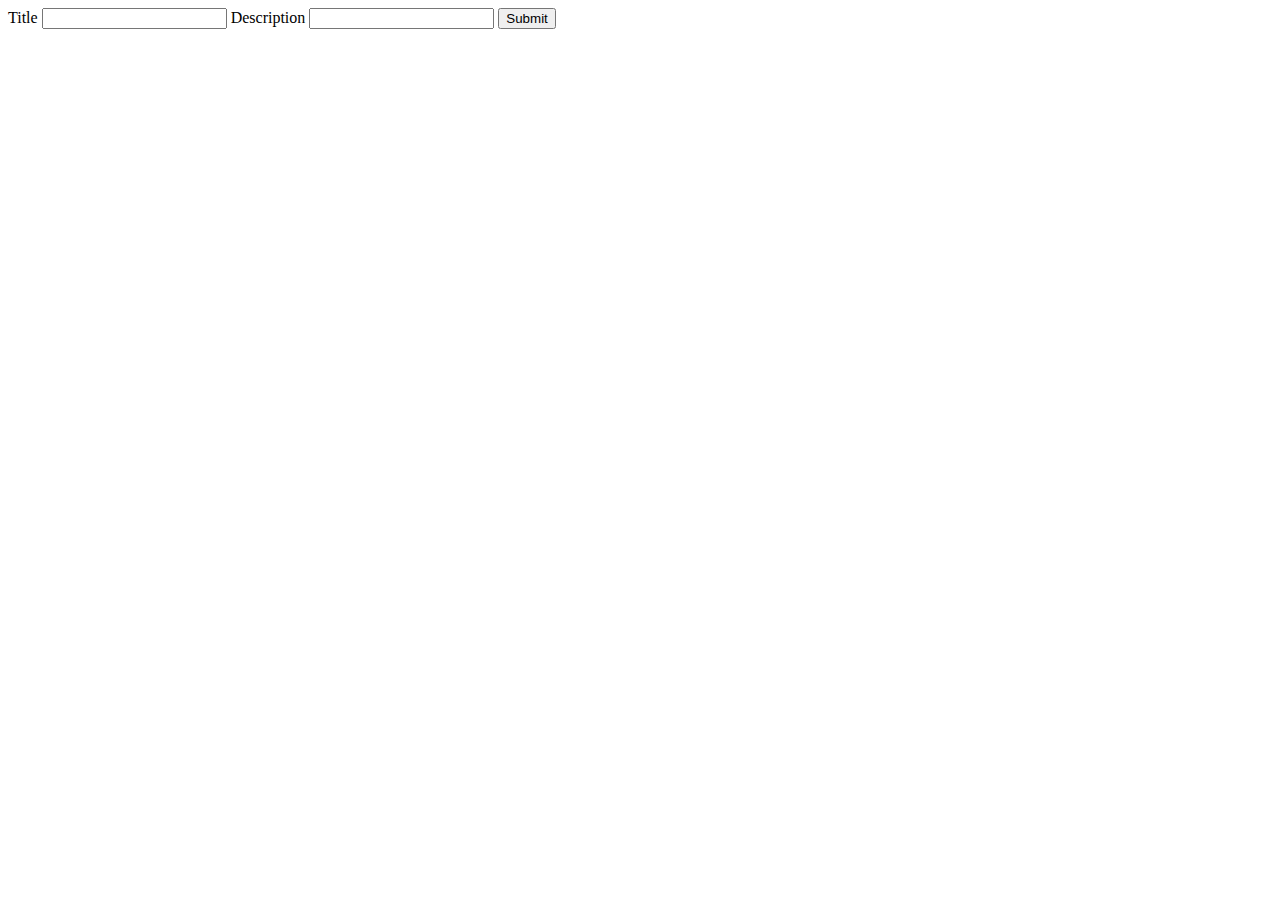
==== target/classes/public/addNote.html @ 5237c4c0 "session managment" ====
<!DOCTYPE html>
<html lang="en">
<head>
    <meta charset="UTF-8">
    <title>Add note</title>
</head>
<body>
  <form id="myForm">
    <label for="title">Title</label>
    <input type="text" name="title" id="title">

    <label for="description">Description</label>
    <input type="text" name="description" id="description">

    <input type="submit">
  </form>

  <script>
    const myForm = document.getElementById('myForm');

    myForm.addEventListener('submit',event =>{
      event.preventDefault();

      const formData = new FormData(myForm);
      const data = Object.fromEntries(formData);

      console.log(JSON.stringify(data));
      console.log('dupa');
      fetch('/notes',{
        method:'post',
        headers:{
          'Content-Type':'application/json'
        },
        body: JSON.stringify(data)
      }).catch(error =>{
        console.log(error);
      });
    });
  </script>
</body>
</html>
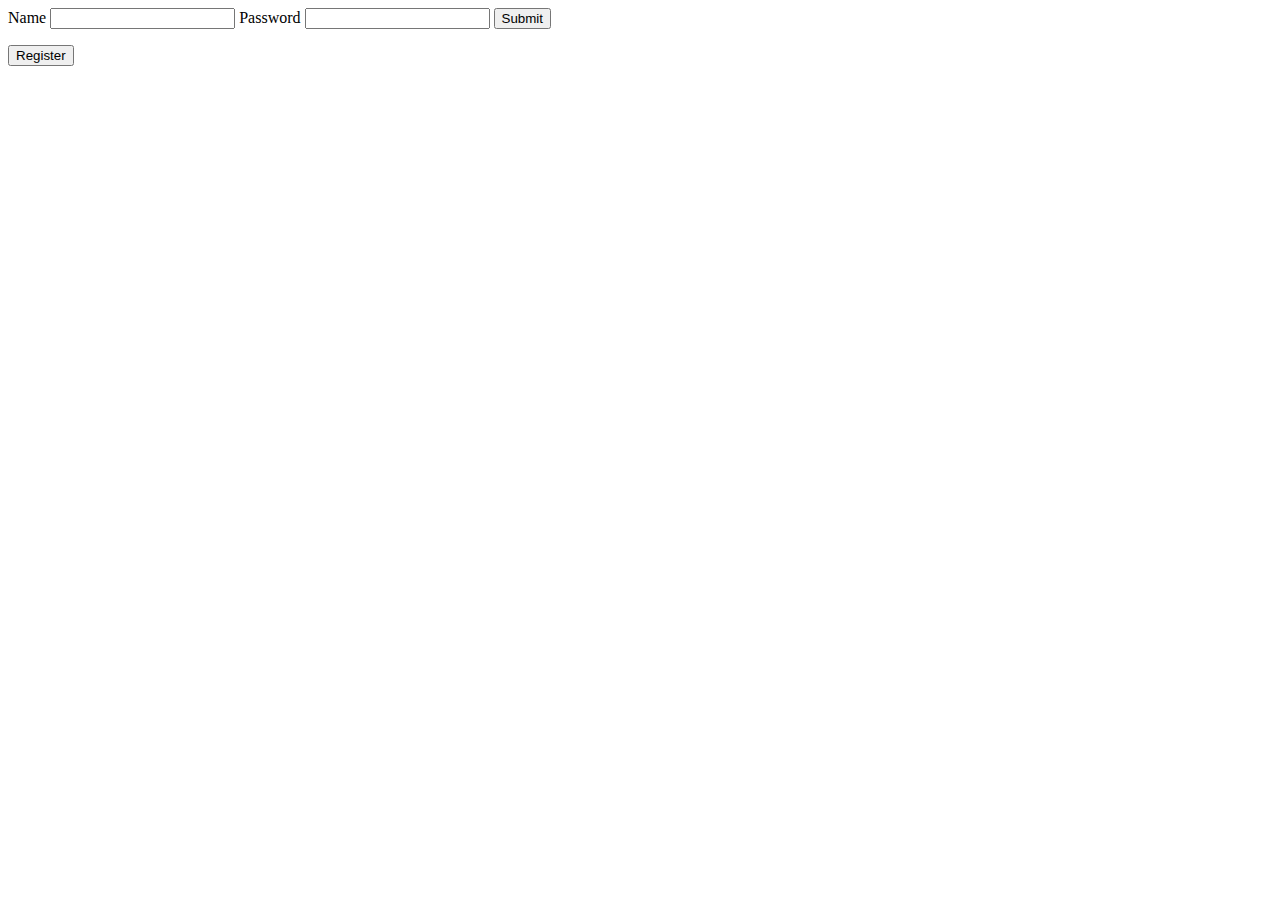
==== commit ac80bd58: "simple frontend to test app in browser" ====
--- a/target/classes/public/addNote.html
+++ b/target/classes/public/addNote.html
@@ -3,6 +3,7 @@
 <head>
     <meta charset="UTF-8">
     <title>Add note</title>
+    <script src="redirectNotLoggedUser.js"></script>
 </head>
 <body>
   <form id="myForm">
@@ -10,7 +11,7 @@
     <input type="text" name="title" id="title">
 
     <label for="description">Description</label>
-    <input type="text" name="description" id="description">
+    <input type="text" name="description" id="description" contenteditable="true">
 
     <input type="submit">
   </form>
@@ -24,14 +25,16 @@
       const formData = new FormData(myForm);
       const data = Object.fromEntries(formData);
 
-      console.log(JSON.stringify(data));
-      console.log('dupa');
-      fetch('/notes',{
+      fetch('api/notes',{
         method:'post',
         headers:{
           'Content-Type':'application/json'
         },
         body: JSON.stringify(data)
+      }).then(response =>{
+        if (response.ok){
+          window.location.href = 'notes.html';
+        }
       }).catch(error =>{
         console.log(error);
       });
